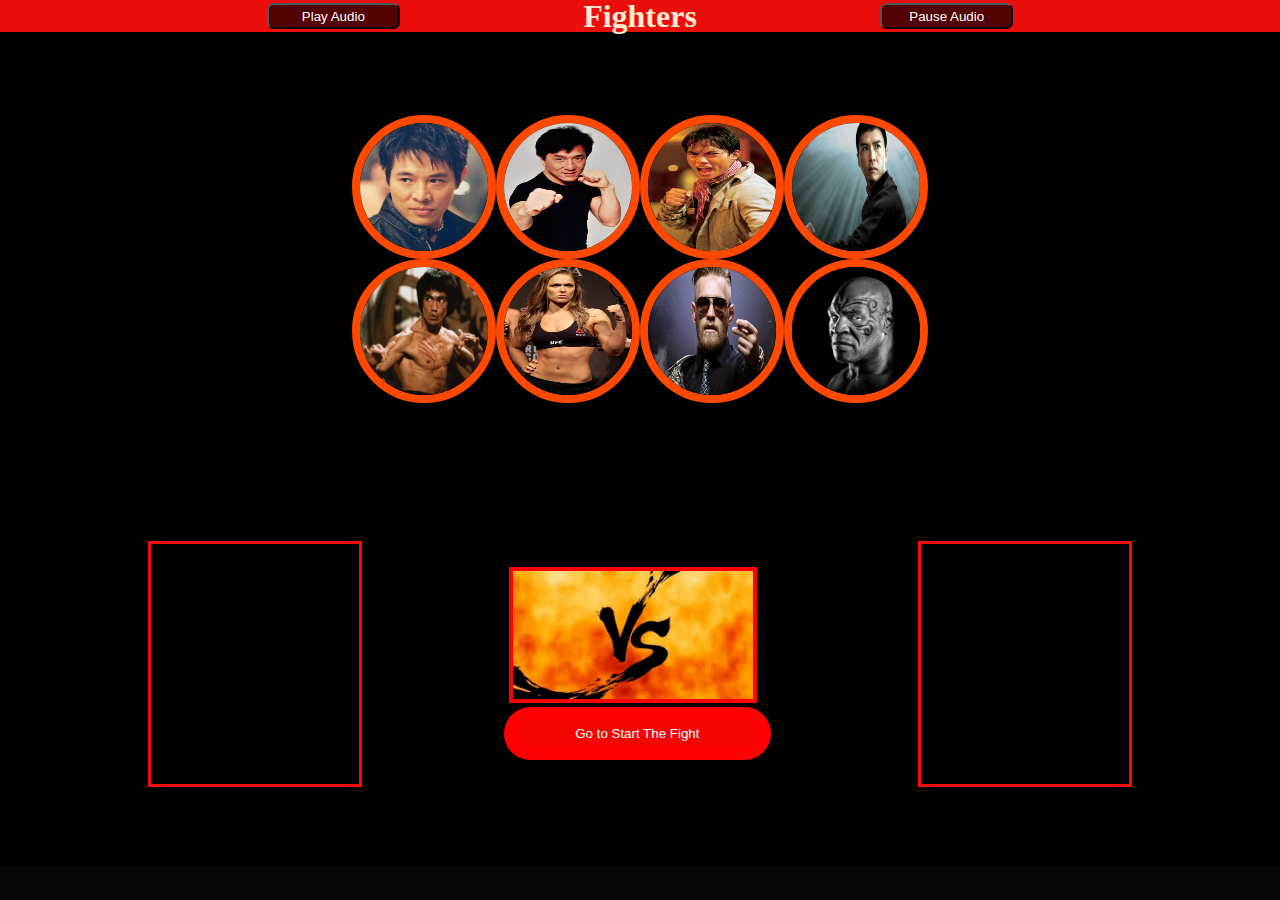
==== Start.html @ 1cc96891 "restaurado el error de javascript , no lograba que se pueda elegir ni bruce ni tyson" ====
<!DOCTYPE html>
<html lang="en">
<head>
    <meta charset="UTF-8">
    <meta name="viewport" content="width=device-width, initial-scale=1.0">
    <title>Start</title>
    <link rel="stylesheet" href="css/Start.css">
</head>
<body>
    <!-- Esta es la primera pantalla , fase elegir jugadores-->
    <div class="page1"  id="screenOne" style="display: block;">
        <div class="contenedor" id="PrimeraPantalla" >
            <header>
                <audio src="/audio/Música de Acción y Suspenso Música de Instriga y Suspense Música Misteriosa Instrumental_128k.mp3" id="myAudio" autoplay></audio>
                <button class="Play"  onclick="playAudio()" type="button">Play Audio</button>
                <h1>Fighters</h1>
                <button class="stop"  onclick="pauseAudio()" type="button">Pause Audio</button>
                
            </header>
            <div class="pantallaJugadores">
              <div class="PrimerosCuatroJugadores">
                  <div class="Fighters" id= "jetlee" onclick="seleccion('jetlee')";>
                     <img src="img/jetlee.jpg"  class="imagenFighters" >
                  </div>
                 <div class="Fighters" id="jackie" onclick="seleccion('jackie')";>
                     <img src="img/jackie.jpg" class="imagenFighters">
                 </div>
                <div class="Fighters" id="tonny" onclick="seleccion('tonny')";>
                   <img src="img/tonny.jpg" class="imagenFighters">
                </div>
                <div class="Fighters" id="ipman" onclick="seleccion('ipman')";>
                   <img src="img/ipman.jpg" class="imagenFighters" >
                </div>
             </div>   
        
             <div class="RestoDeJugadores">
                 
               <div class="Fighters" id="brucelee " onclick="seleccion('bruce')";>
                 <img src="/img/bruce.jpg" class="imagenFighters">
              </div>
              <div class="Fighters"  id="ronda" onclick="seleccion('ronda')";>
                  <img src="img/ronda.jpg"  class="imagenFighters">
              </div>
              <div class="Fighters" id="mcgregor" onclick="seleccion('mcgregor')";>
                  <img src="img/mcgregor.jpg"  class="imagenFighters" >
              </div>
              <div class="Fighters" id="tyson" onclick="seleccion('tyson')";>
                  <img src="img/tyson.jpg"  class="imagenFighters">
              </div>
             </div>
          </div>
         </div> 
  

         <!--Esta es la segunda pantalla que se mostrara cuando pasemos a la fase de lucha-->

    <div class="pantallaSeleccion" id="segundaPantalla">
        
        <div class="panelElegidos" id="jugador1" ></div>   
        
           <div class="VersusYGoStart">
              <div class="Versus" >
                  <img src="img/VS.gif" class="vs">
               <button class="botonSegundaPantalla" id="listoParaLaSiguientePantalla" style="display:block"
              onclick="cambioDePantalla('screenOne','screenTwo');">
                       Go to Start The Fight
               </button>
             </div>
            </div>
        <div class="panelElegidos" id="jugador2" ></div>    

      </div> 
     </div>
     
     <div class="page2" id="screenTwo" style="display: none;">
        
         <div class="fightScreen">
            <header class="barraDelaPelea">
                <audio src="audio/Música de Acción y Suspenso Música de Instriga y Suspense Música Misteriosa Instrumental_128k.mp3" id="myAudio"  ></audio>
                <button class="Play playEnpelea"  onclick="playAudio()" type="button">P</button>
                <div class="barraDeVidaFighter1"></div>
                <div class="vs2"></div>
                <div class="barraDeVidaFighter2"></div>
                <button class="stop stopEnpelea"  onclick="pauseAudio()" type="button">S</button>
                
            </header>
            <div class="pantallaPelea">
                <div class="player1" id="Contrincante1"></div>
                <div class="Golpes"  id="hit" onclick="Golpear()">
                    <button>
                        <img src="img/Guantes.jpg" class="imagenDelGuante">
                    </button>
                </div>
                <div class="player2" id="Contrincante2"></div>
            </div>
            
            <div class="pantallaEstadisticas">
                <div class="enemigo1">
                    <h3 class="cabecera"><strong>Player1</strong>
                        </h3>
                    <h3 class="vida" id="vida1">Vida:</h3>  
                    <h3 class="name" id="nombre1">Nombre:</h3>
                    <h3 class="fuerza" id="fuerza1">Fuerza:</h3>
                    <h3 class="suerte" id="suerte1">Suerte:</h3>
                </div>
                <div class="quienHaGanado" ></div>
                <div class="enemigo2">
                    <h3 class="cabecera"><strong>Player2</strong></h3>
                    <h3 class="vida" id="vida2">Vida:</h3>
                    <h3 class="name" id="nombre2">Nombre:</h3>
                    <h3 class="fuerza" id="fuerza2">Fuerza:</h3>
                    <h3 class="suerte" id="suerte2">Suerte:</h3>
                </div>
            </div>
        </div>
         
     </div>


     <!--Final page 2 y inicio page 3-->



     <div class="page3" id="screenTree"   style="display: none;">
        <header class=" cabeceraPagina3">
            <audio src="audio/Música de Acción y Suspenso Música de Instriga y Suspense Música Misteriosa Instrumental_128k.mp3" id="myAudio"  ></audio>
            <button class="Play"  onclick="playAudio()" type="button">Play Audio</button>
            <h1>Winner </h1>
            <button class="stop"  onclick="pauseAudio()" type="button">Pause Audio</button>
            
        </header>
        <div class="screenWinnerOrlooser">
            <div class="Winner" id="Winner"></div>
            <div class="Winner" id="looser"></div>
        </div> 
           <div class="mensajes"> 
            <div class="mensaje">
                <h2 id="mensaje"></h2>
            </div>
            <div class="mensaje">
                <h2 id="mensaje2"></h2>
            </div>
        </div>

        
  
  

    
     

    <script src="js/main.js"></script>
</body>
</html>
---- css/Start.css ----
*{
    padding: 0;
    margin: 0;
    
}
body{
    background-color: rgb(7, 7, 7);
}
header{
    width: 100vw;
    height: 2em;
    display: flex;
    flex-direction: row;
    justify-content: center;
    justify-content: space-between;
    align-items: center;
    background-color: rgb(236, 13, 13);
   
}
h1{
    color: blanchedalmond;
}
.Play{
    background-color: rgb(82, 2, 2);
    color: white;
    margin-left: 20em;
    width: 10em;
    height: 2em;
    border-radius: 0.5em;
}
.stop{
    background-color: rgb(82, 2, 2);
    color: white;
    margin-right: 20em;
    height: 2em;
    width: 10em;
    border-radius: 0.5em;
}
/*Esta es la pantalla principal ocupa toda la pantalla.*/
.contenedor{
    width: 100vw;
    
    background-color: black;
    display: flex;
    flex-direction: column;
}
/*esta es la pantalla de los jugadores dentro hay 2 bloques de jugagores*/
.pantallaJugadores{
    margin-top: 1.5em;
    width: 100vw;
    height: 45vh;
    display: flex;
    flex-direction: column;
    justify-content: center;
    align-items: center;
 }

 /* pantalla del primer blque de 4 jugadores*/

.PrimerosCuatroJugadores{
    
    display: flex;
    flex-direction: row;

}

.Fighters{
    width: 8em;
    height: 8em;
    border-radius: 50%;
    border: rgb(255, 72, 0) 0.5em solid;
}
.imagenFighters{
    width:8em ;
    height:8em;
    border-radius: 50%;
}
.nuevosImagenesFighters{
    width:8em ;
    height:8em;
    border-radius: 50%;
    -webkit-grayscale:100%;
    filter: grayscale(100);
}

.RestoDeJugadores{
    
    display: flex;
    flex-direction: row;
}

/* Pantalla inferior dentro estan los jugadores seleccionados */
.pantallaSeleccion{
width: 100vw;
height: 45vh;
/*border: blanchedalmond dashed 0.2em;*/
background-color: black;
display:flex;
flex-direction: row;
justify-content: center;
align-items: center;
justify-content: space-evenly;

}
/*los bloques donde se van a mostrar los jugadores eligidos*/
.panelElegidos{
    width: 13em;
    height: 15em;
    border:rgb(245, 13, 13) solid 0.2em;
    
}
.ImagenPantalla1{
    width: 13em;
    height: 15em;
}
/* panel de paso de pantalla cuando este listo para el empezar el combate*/
.versusYGoStart{
    display: flex;
    flex-direction: column;
    justify-content: center;
    align-items: center;
    
}
/*boton start the fighting*/
.botonSegundaPantalla{
    margin-left: -0.4em;
    height: 4em;
    width: 20em;
    background-color: rgb(245, 4, 4);
    color: white;
    border: red solid 1em;
    border-radius: 2em;
    display: flex;
    justify-content: center;
    align-items: center;
}
.vs{
    width: 15em;
    height: 8em;
    border: red solid 0.3em;
}
.versus{
    width: 15em;
    height: 15em;
}

/* segunda pagina */
/* aqui hay 3 divs en columna header con barras de vida , bloque donde van las imagenes de los contrincantes y el boton de atacar*/
.fightScreen{
    background-image: url(/img/arena.jpg);
    width: 100vw;
    height: 100vh;
    background-size: cover;
    display: flex;
    flex-direction: column;
}

.barraDelaPelea{
    width: 100vw;
    height: 4em;
    background-color: rgb(5, 5, 5);
}
.playEnpelea{
    width: 3em;
    height: 2em;
    margin-left: 1em;
}
.stopEnpelea{
    width: 3em;
    height: 2em;
    margin-right: 1em;
}
.vs2{
    width: 7.5em;
    height: 3em;
    background-image: url(/img/KO.gif);
    background-position: center;
    background-size: cover;
    border-radius: 1em;
}
.barraDeVidaFighter1{
    width: 15em;
    height: 1em;
    background-color: green;
    margin-left: 0.5em;
    border: 0.2em solid yellow;
    border-radius: 1em;
}
.barraDeVidaFighter2{
    width: 15em;
    height: 1em;
    background-color: green;
    margin-left: 1em;
    border: 0.2em solid yellow;
    border-radius: 1em;
}
/*div de los contrincantes*/

.pantallaPelea{
    width: 100vw;
    height: 90vh;
   
    display: flex;
    flex-direction: row;
    justify-content: center;
    align-items: center;
    justify-content: space-evenly;

}
.player1{
    width: 20em;
    height: 60vh;
    border: red solid 0.2em;
    background-color: rgb(14, 13, 13);
    
}
.player2{
    width: 20em;
    height:60vh;
    border: red solid 0.2em;
    background-color: rgb(14, 13, 13);
}
.ImagenPantalla2{
    width: 20em;
    height:60vh;
}
.Golpes{
  width: 8em;
  height: 8em;
}
.imagenDelGuante{
    width: 8em;
    height: 8em;
    border-radius: 5em;
    

}
/*bloque de las estadisticas*/
.pantallaEstadisticas{
    width: 100vw;
    height: 26vh;
  /*  background-color: rgb(14, 13, 13);*/
    display: flex;
    flex-direction: row;
    justify-content: center;
    align-items: center;
    justify-content: space-evenly;
}
.enemigo1{
    width: 22em;
    height: 20vh;
    border: rgb(236, 13, 13) solid 0.2em;
    background-color: rgb(238, 126, 46);
    margin-bottom: 1em;
}

.enemigo2{
    width: 22em;
    height: 20vh;
    border: rgb(236, 13, 13) solid 0.2em;
    background-color: rgb(238, 126, 46);
    margin-bottom: 1em;
}

.quienHaGanado{
    background-image: url(/img/JTDe.gif);
    background-position: center;
    background-size: contain;
    background-repeat: no-repeat;
    width: 10em;
    height: 20vh;
    border: rgb(236, 13, 13) solid 0.2em;
    border-radius: 2em;
}
h3{
    color: rgb(10, 4, 0);
    
    margin-left: 0.5em;
}
.cabecera{
    margin-left: 7em;
}

/* Estilos pagina 3 pagina del ganador!!!*/
.page3{
    display: flex;
    flex-direction: column;
    justify-content: center;
    width: 100vw;
    height: 100vh;
    background-color: rgb(12, 12, 12);
    background-image: url(/img/29.gif);
    background-size: cover;
    background-clip: content-box;
} 



.cabeceraPagina3{
 width: 100vw;
 height:5em;
 background-color: rgba(238, 16, 16 ,0.2);


}
.screenWinnerOrlooser{
    width: 100vw;
    height: 55vh;
    display: flex;
    flex-direction: row;
    justify-content: center;
    align-items: center;
    justify-content: space-evenly;
    
}
.Winner{
   
width: 15em;
height: 20em;
border: red solid 0.2em;
background-color: rgb(14, 13, 13);

}
.mensajes{
    width: 100vw;
    height: 30vh;
    display: flex;
    flex-direction: row;
    justify-content: center;
    align-items: center;
    justify-content: space-evenly;
}
.mensaje{
    width: 30em;
    height: 5em;
    border: red solid 0.2em;
    background-color: rgba(43, 255, 0,1);
    display:flex;
    flex-direction: row;
    justify-content: center;
    align-items: center;
    color: rgb(1, 0, 8);
    
}

.ImagenPantalla3{
    width: 15em;
    height: 20em;
    
}
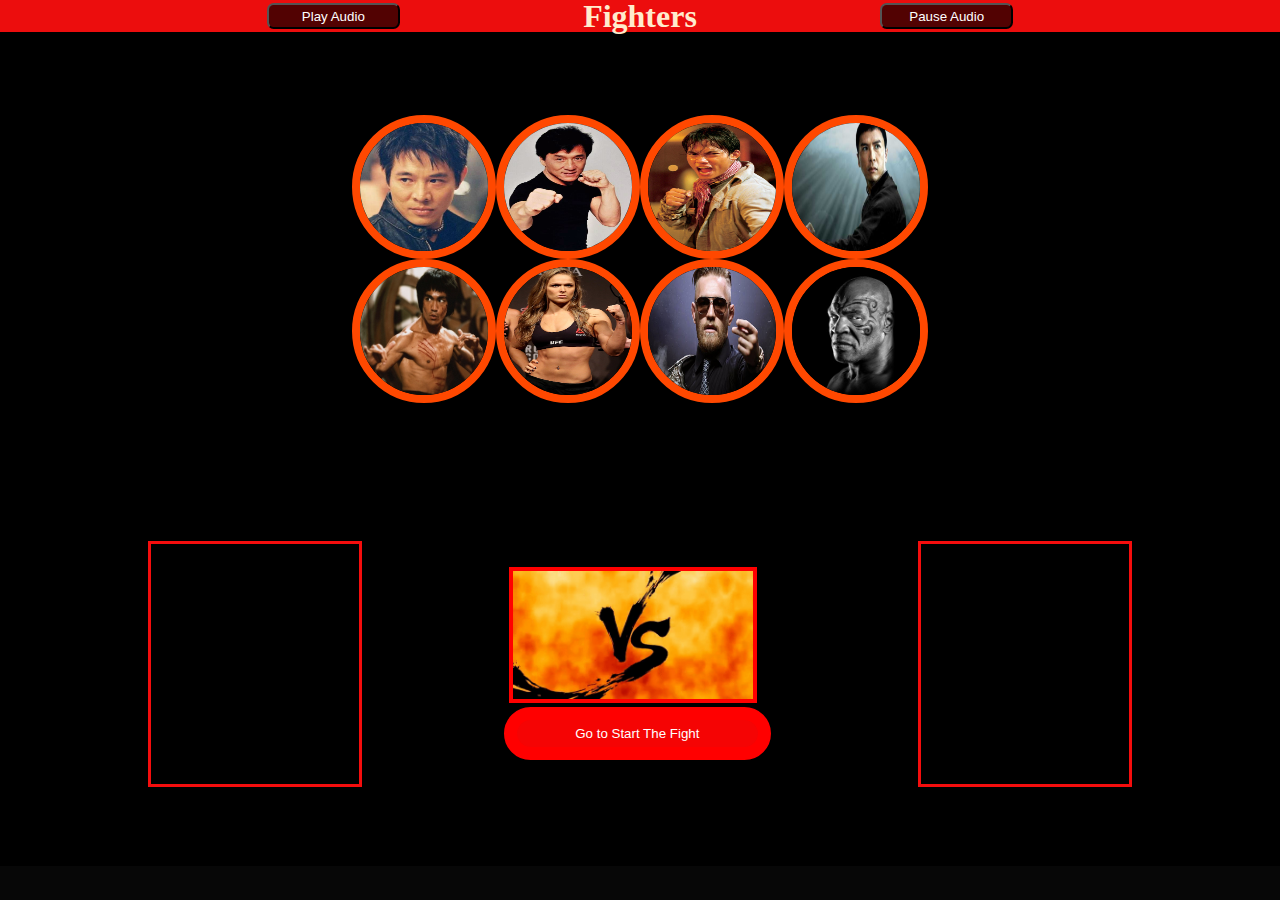
==== commit 6209d18f: "he añadido 2 paneles donde ira la informacion de la vida" ====
--- a/Start.html
+++ b/Start.html
@@ -52,7 +52,7 @@
          </div> 
   
 
-         <!--Esta es la segunda pantalla que se mostrara cuando pasemos a la fase de lucha-->
+         
 
     <div class="pantallaSeleccion" id="segundaPantalla">
         
@@ -70,21 +70,35 @@
         <div class="panelElegidos" id="jugador2" ></div>    
 
       </div> 
-     </div>
-     
+     </div> 
+
+     <!--Esta es la segunda pantalla que se mostrara cuando pasemos a la fase de lucha-->
+
      <div class="page2" id="screenTwo" style="display: none;">
         
          <div class="fightScreen">
             <header class="barraDelaPelea">
                 <audio src="audio/Música de Acción y Suspenso Música de Instriga y Suspense Música Misteriosa Instrumental_128k.mp3" id="myAudio"  ></audio>
                 <button class="Play playEnpelea"  onclick="playAudio()" type="button">P</button>
-                <div class="barraDeVidaFighter1"></div>
+                <div class="barraDeVidaFighter1" id="barra" >
+                    <div class="barraDeVida"  id=" barra1"></div>
+                    <div class="barraDeVida"  id=" barra2" ></div>
+                    <div class="barraDeVida"  id=" barra3" ></div>
+                    <div class="barraDeVida"  id=" barra4" ></div>
+                    <div class="barraDeVida"  id=" barra5" ></div>
+                    <div class="barraDeVida"  id=" barra6" ></div>
+                    <div class="barraDeVida"  id=" barra7" ></div>
+                    <div class="barraDeVida"  id=" barra8" ></div>
+                    <div class="barraDeVida"  id=" barra9" ></div>
+                    <div class="barraDeVida"  id=" barra10" ></div>
+                </div>
                 <div class="vs2"></div>
-                <div class="barraDeVidaFighter2"></div>
+                <div class="barraDeVidaFighter2" id="barra2" ></div>
                 <button class="stop stopEnpelea"  onclick="pauseAudio()" type="button">S</button>
                 
             </header>
             <div class="pantallaPelea">
+                <div class="pantallainfoVida" id="info1"></div>
                 <div class="player1" id="Contrincante1"></div>
                 <div class="Golpes"  id="hit" onclick="Golpear()">
                     <button>
@@ -92,6 +106,7 @@
                     </button>
                 </div>
                 <div class="player2" id="Contrincante2"></div>
+                <div class="pantallainfoVida" id="info2"></div>
             </div>
             
             <div class="pantallaEstadisticas">
--- a/css/Start.css
+++ b/css/Start.css
@@ -145,7 +145,7 @@
 }
 
 /* segunda pagina */
-/* aqui hay 3 divs en columna header con barras de vida , bloque donde van las imagenes de los contrincantes y el boton de atacar*/
+/* aqui hay 3 divs en columna ...header con barras de vida , bloque donde van las imagenes de los contrincantes , info de los contrincantes y la info de vida en directo , un logo de winner commming soon y  el boton de atacar*/
 .fightScreen{
     background-image: url(/img/arena.jpg);
     width: 100vw;
@@ -178,6 +178,7 @@
     background-size: cover;
     border-radius: 1em;
 }
+
 .barraDeVidaFighter1{
     width: 15em;
     height: 1em;
@@ -185,7 +186,69 @@
     margin-left: 0.5em;
     border: 0.2em solid yellow;
     border-radius: 1em;
-}
+    display: flex;
+    flex-direction: row;
+
+} 
+/*son bloques dentro del div de la barra de vida que iran cambiando de color segun baje la vida*/
+.barraDeVida{
+    width: 1.5em;
+    height: 1em;
+    background-color: green;}
+
+
+.negro1{
+    width: 1.5em;
+    height: 1em;
+    background-color: black;
+
+}
+.negro2{
+    width: 1.5em;
+    height: 1em;
+    background-color: black;
+}
+.negro3{
+    width: 1.5em;
+    height: 1em;
+    background-color: black;
+}
+.amarillo1{
+    width: 1.5em;
+    height: 1em;
+    background-color: yellow;
+}
+
+.amarillo2{
+    width: 1.5em;
+    height: 1em;
+    background-color: yellow;
+}
+
+.amarillo3{
+    width: 1.5em;
+    height: 1em;
+    background-color: yellow;
+}
+
+.rojo1{
+    width: 1.5em;
+    height: 1em;
+    background-color: rgb(247, 38, 38);
+}
+.rojo2{
+    width: 1.5em;
+    height: 1em;
+    background-color: rgb(240, 10, 10);
+}
+.rojo3{
+    width: 1.5em;
+    height: 1em;
+    background-color: rgb(85, 3, 3);
+}
+
+
+
 .barraDeVidaFighter2{
     width: 15em;
     height: 1em;
@@ -207,22 +270,33 @@
     justify-content: space-evenly;
 
 }
+
+.pantallainfoVida{
+    width: 10em;
+    height: 50vh;
+    background-color: black;
+    color: blanchedalmond;
+    border: 0.2em dashed red;
+
+
+}
+
 .player1{
-    width: 20em;
+    width: 15em;
     height: 60vh;
     border: red solid 0.2em;
     background-color: rgb(14, 13, 13);
     
 }
 .player2{
-    width: 20em;
+    width: 15em;
     height:60vh;
     border: red solid 0.2em;
     background-color: rgb(14, 13, 13);
 }
 .ImagenPantalla2{
-    width: 20em;
-    height:60vh;
+    width: 15em;
+    height: 60vh;
 }
 .Golpes{
   width: 8em;
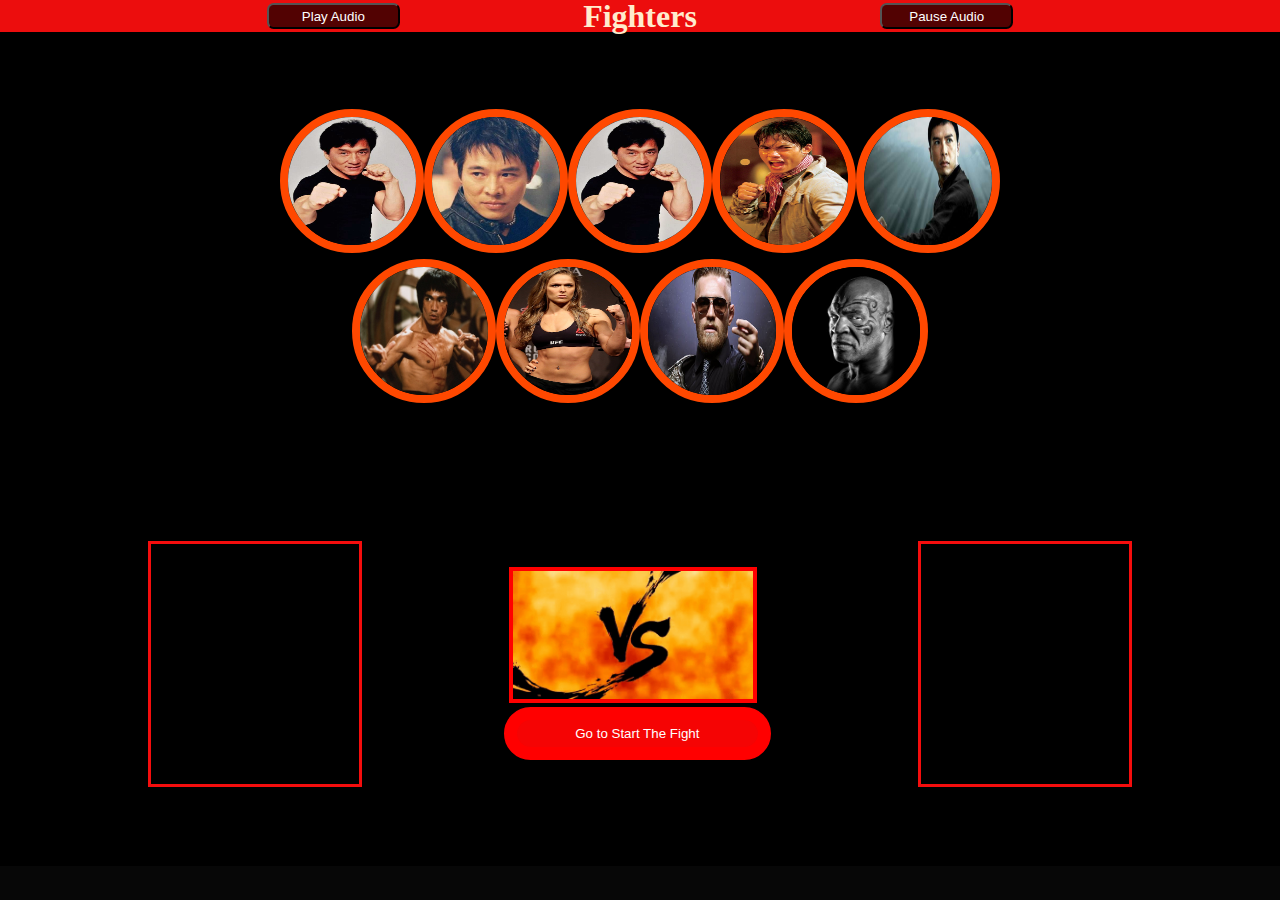
==== commit 60663d9a: "añadida la imformacion de los jugadores en la pantalla" ====
--- a/Start.html
+++ b/Start.html
@@ -19,6 +19,31 @@
             </header>
             <div class="pantallaJugadores">
               <div class="PrimerosCuatroJugadores">
+
+                <!--- Son divs ocultos , muestran informacion cuando pasa el raton por el player-->
+
+                <div class=" informacion">
+                    <H3>Informacion</H3>
+                    <h4>Name : Jet lee</h4>
+                    <h4>Fuerza : 20</h4>
+                    <h4>Defensa: 16</h4>
+                    <h4>Suerte : 8</h4>
+                    <h4>Vida: 200</h4>
+                    <h4>Handicap :2</h4>
+                 </div>
+                 <div class=" informacion" >
+                    <H3>Informacion</H3>
+                    <h4>Name : Jackie</h4>
+                    <h4>Fuerza : 20</h4>
+                    <h4>Defensa: 18</h4>
+                    <h4>Suerte : 4</h4>
+                    <h4>Vida: 200</h4>
+                    <h4>Handicap :8</h4>
+                 </div>
+                 <!--- Son divs de los player-->
+                <div class="Fighters" id="jackie" onclick="seleccion('jackie')";>
+                    <img src="img/jackie.jpg" class="imagenFighters">
+                </div>
                   <div class="Fighters" id= "jetlee" onclick="seleccion('jetlee')";>
                      <img src="img/jetlee.jpg"  class="imagenFighters" >
                   </div>
@@ -31,10 +56,50 @@
                 <div class="Fighters" id="ipman" onclick="seleccion('ipman')";>
                    <img src="img/ipman.jpg" class="imagenFighters" >
                 </div>
+
+        <!--- Son divs ocultos , muestran informacion cuando pasa el raton por el player-->
+                <div class=" informacion">
+                    <H3>Informacion</H3>
+                    <h4>Name : Tony jaa</h4>
+                    <h4>Fuerza : 24</h4>
+                    <h4>Defensa: 14</h4>
+                    <h4>Suerte : 8</h4>
+                    <h4>Vida: 200</h4>
+                    <h4>Handicap :4</h4>
+
+                 </div>
+                 <div class=" informacion" >
+                    <H3>Informacion</H3>
+                    <h4>Name : Ipman</h4>
+                    <h4>Fuerza : 32</h4>
+                    <h4>Defensa: 24</h4>
+                    <h4>Suerte : 4</h4>
+                    <h4>Vida: 200</h4>
+                    <h4>Handicap :8</h4>
+                 </div>
              </div>   
         
              <div class="RestoDeJugadores">
-                 
+          <!--- Son divs ocultos , muestran informacion cuando pasa el raton por el player-->
+                <div class="informacion">
+                    <H3>Informacion</H3>
+                    <h4>Name : Ronda</h4>
+                    <h4>Fuerza : 30</h4>
+                    <h4>Defensa: 24</h4>
+                    <h4>Suerte : 4</h4>
+                    <h4>Vida: 200</h4>
+                    <h4>Handicap :6</h4>
+                 </div>
+                 <div class=" informacion">
+                    <H3>Informacion</H3>
+                    <h4>Name : Bruce lee</h4>
+                    <h4>Fuerza : 22</h4>
+                    <h4>Defensa: 16</h4>
+                    <h4>Suerte : 6</h4>
+                    <h4>Vida: 200</h4>
+                    <h4>Handicap :8</h4>
+                 </div>
+          <!--- Son divs d3e los player-->    
                <div class="Fighters" id="brucelee " onclick="seleccion('bruce')";>
                  <img src="/img/bruce.jpg" class="imagenFighters">
               </div>
@@ -47,6 +112,25 @@
               <div class="Fighters" id="tyson" onclick="seleccion('tyson')";>
                   <img src="img/tyson.jpg"  class="imagenFighters">
               </div>
+               <!--- Son divs ocultos , muestran informacion cuando pasa el raton por el player-->
+              <div class=" informacion">
+                <H3>Informacion</H3>
+                <h4>Name : Mcgregor</h4>
+                    <h4>Fuerza : 30</h4>
+                    <h4>Defensa: 26</h4>
+                    <h4>Suerte : 6</h4>
+                    <h4>Vida: 200</h4>
+                    <h4>Handicap :8</h4>
+             </div>
+             <div class=" informacion" >
+                <H3>Informacion</H3>
+                    <h4>Name : Tyson</h4>
+                    <h4>Fuerza : 40</h4>
+                    <h4>Defensa: 12</h4>
+                    <h4>Suerte : 2</h4>
+                    <h4>Vida: 200</h4>
+                    <h4>Handicap :8</h4>
+             </div>
              </div>
           </div>
          </div> 
--- a/css/Start.css
+++ b/css/Start.css
@@ -69,6 +69,28 @@
     height: 8em;
     border-radius: 50%;
     border: rgb(255, 72, 0) 0.5em solid;
+}
+
+.informacion{
+   
+    background-color: rgb(230, 154, 14);
+    width: 8em;
+    height: 8em;
+    margin: 0.5em;
+    border: rgb(255, 72, 0) 0.2em dashed;
+    color: rgb(3, 3, 3);
+    opacity: 0;
+    
+}
+.informacion:hover{
+    display: block;
+    opacity: 1;
+}
+
+
+h4{
+    color: rgb(5, 0, 0);
+    margin: auto;
 }
 .imagenFighters{
     width:8em ;
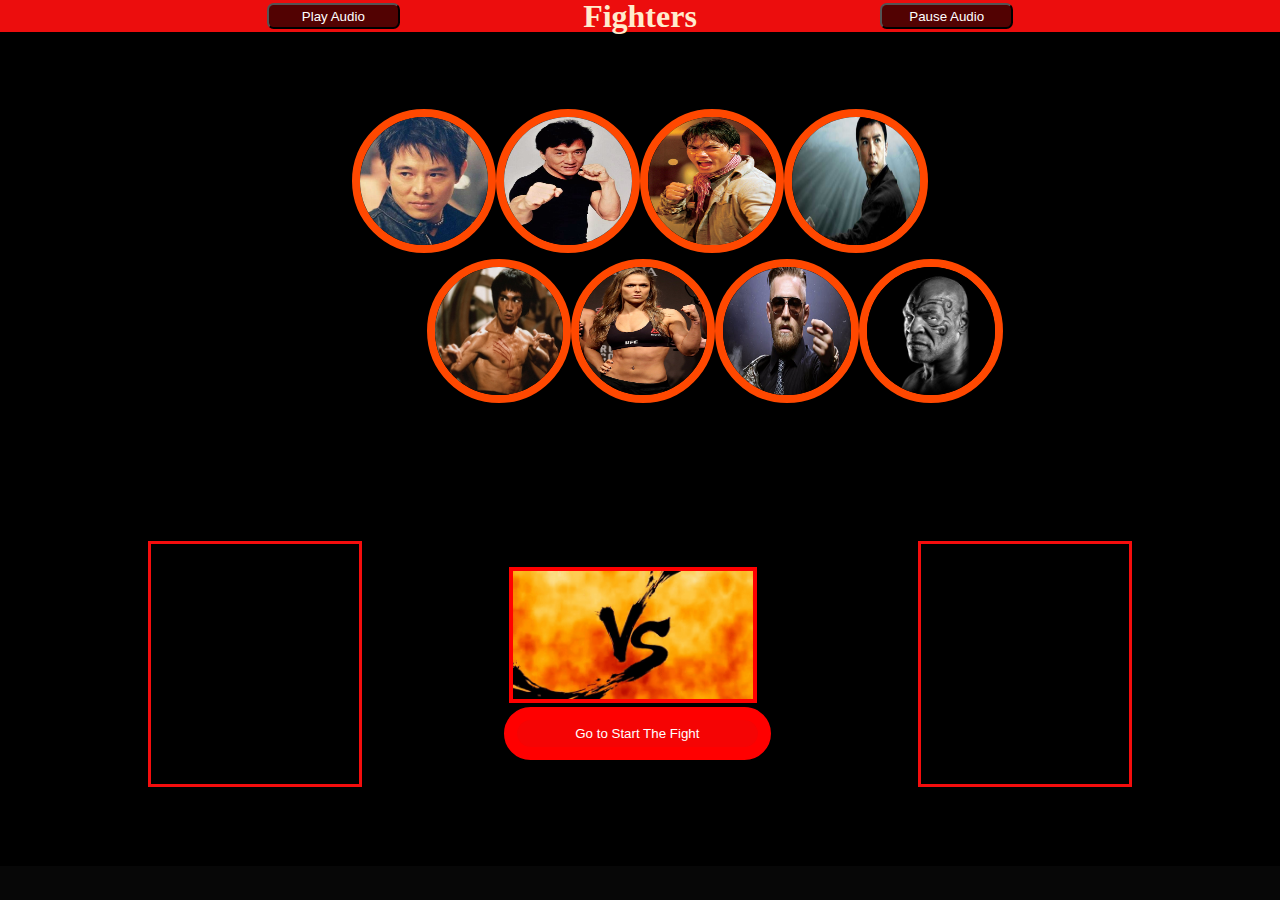
==== commit 7a67f522: "añadido onmousover pero no funciona , luego lo reviso" ====
--- a/Start.html
+++ b/Start.html
@@ -22,7 +22,7 @@
 
                 <!--- Son divs ocultos , muestran informacion cuando pasa el raton por el player-->
 
-                <div class=" informacion">
+                <div class=" informacion" id="Je" style="visibility: hidden;" >
                     <H3>Informacion</H3>
                     <h4>Name : Jet lee</h4>
                     <h4>Fuerza : 20</h4>
@@ -31,7 +31,7 @@
                     <h4>Vida: 200</h4>
                     <h4>Handicap :2</h4>
                  </div>
-                 <div class=" informacion" >
+                 <div class=" informacion"  id="Ja"  style="visibility: hidden;"  >
                     <H3>Informacion</H3>
                     <h4>Name : Jackie</h4>
                     <h4>Fuerza : 20</h4>
@@ -41,10 +41,8 @@
                     <h4>Handicap :8</h4>
                  </div>
                  <!--- Son divs de los player-->
-                <div class="Fighters" id="jackie" onclick="seleccion('jackie')";>
-                    <img src="img/jackie.jpg" class="imagenFighters">
-                </div>
-                  <div class="Fighters" id= "jetlee" onclick="seleccion('jetlee')";>
+                
+                  <div class="Fighters" id= "jetlee" onmouseover="mostrar()"; onclick="seleccion('jetlee')"; >
                      <img src="img/jetlee.jpg"  class="imagenFighters" >
                   </div>
                  <div class="Fighters" id="jackie" onclick="seleccion('jackie')";>
@@ -58,7 +56,7 @@
                 </div>
 
         <!--- Son divs ocultos , muestran informacion cuando pasa el raton por el player-->
-                <div class=" informacion">
+                <div class=" informacion" id="To"   style="visibility: hidden;"  >
                     <H3>Informacion</H3>
                     <h4>Name : Tony jaa</h4>
                     <h4>Fuerza : 24</h4>
@@ -68,7 +66,7 @@
                     <h4>Handicap :4</h4>
 
                  </div>
-                 <div class=" informacion" >
+                 <div class=" informacion" id="Ip"  style="visibility: hidden;"  >
                     <H3>Informacion</H3>
                     <h4>Name : Ipman</h4>
                     <h4>Fuerza : 32</h4>
@@ -81,7 +79,7 @@
         
              <div class="RestoDeJugadores">
           <!--- Son divs ocultos , muestran informacion cuando pasa el raton por el player-->
-                <div class="informacion">
+                <div class="informacion" id="Ro" style="visibility: hidden;"   >
                     <H3>Informacion</H3>
                     <h4>Name : Ronda</h4>
                     <h4>Fuerza : 30</h4>
@@ -90,7 +88,7 @@
                     <h4>Vida: 200</h4>
                     <h4>Handicap :6</h4>
                  </div>
-                 <div class=" informacion">
+                 <div class=" informacion" id="Br" style="visibility: hidden;"   >
                     <H3>Informacion</H3>
                     <h4>Name : Bruce lee</h4>
                     <h4>Fuerza : 22</h4>
@@ -113,7 +111,7 @@
                   <img src="img/tyson.jpg"  class="imagenFighters">
               </div>
                <!--- Son divs ocultos , muestran informacion cuando pasa el raton por el player-->
-              <div class=" informacion">
+              <div class=" informacion" id="Mc"   style="display: none;"  >
                 <H3>Informacion</H3>
                 <h4>Name : Mcgregor</h4>
                     <h4>Fuerza : 30</h4>
@@ -122,7 +120,7 @@
                     <h4>Vida: 200</h4>
                     <h4>Handicap :8</h4>
              </div>
-             <div class=" informacion" >
+             <div class=" informacion"  id="Ta"  style="visibility: hidden;"   >
                 <H3>Informacion</H3>
                     <h4>Name : Tyson</h4>
                     <h4>Fuerza : 40</h4>
--- a/css/Start.css
+++ b/css/Start.css
@@ -79,14 +79,13 @@
     margin: 0.5em;
     border: rgb(255, 72, 0) 0.2em dashed;
     color: rgb(3, 3, 3);
-    opacity: 0;
-    
-}
-.informacion:hover{
-    display: block;
+    
+    
+}
+/*:hover .informacion{
     opacity: 1;
 }
-
+*/
 
 h4{
     color: rgb(5, 0, 0);
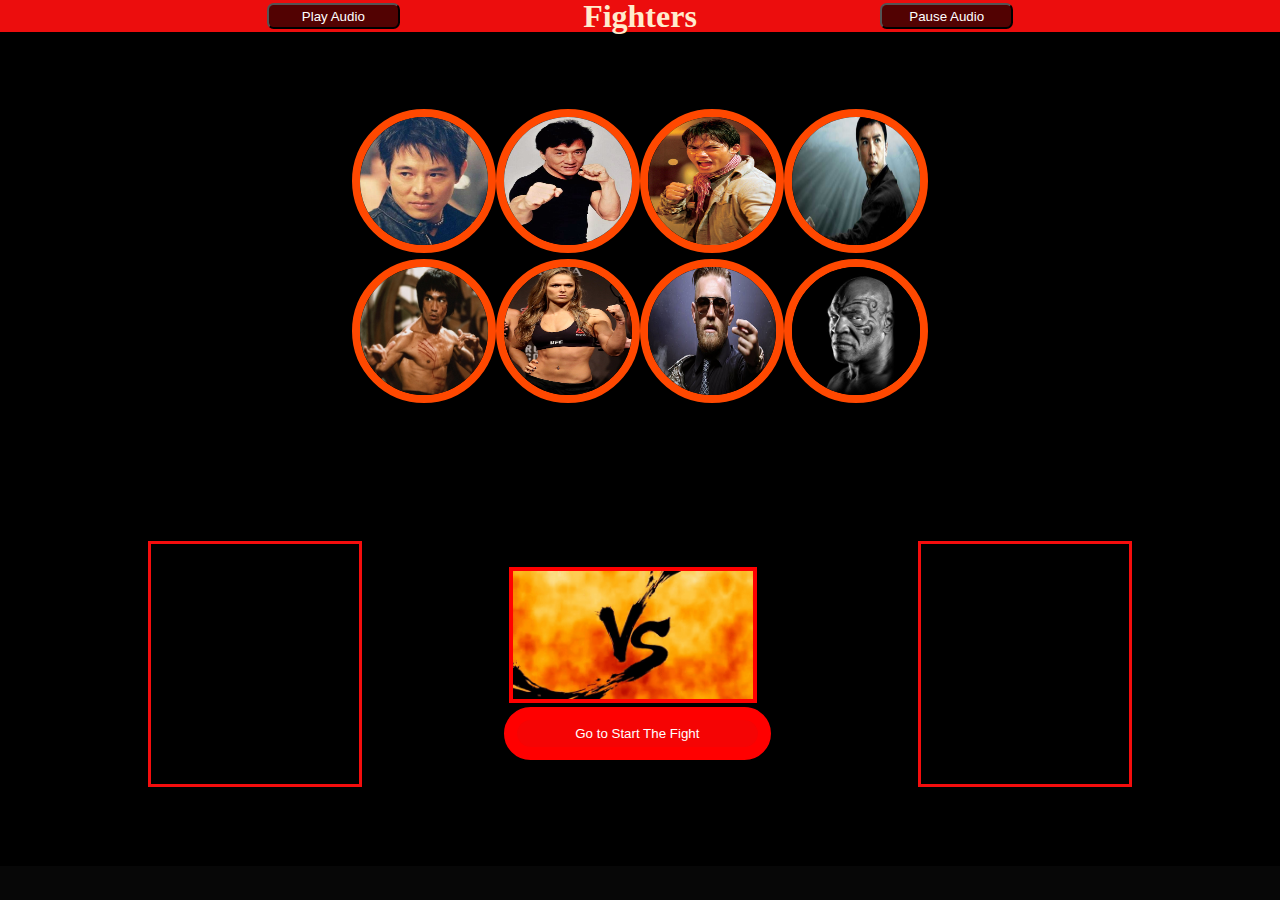
==== commit 0a93a320: "añadidas algunas imagenes" ====
--- a/Start.html
+++ b/Start.html
@@ -111,7 +111,7 @@
                   <img src="img/tyson.jpg"  class="imagenFighters">
               </div>
                <!--- Son divs ocultos , muestran informacion cuando pasa el raton por el player-->
-              <div class=" informacion" id="Mc"   style="display: none;"  >
+              <div class=" informacion" id="Mc"   style="visibility: hidden;"  >
                 <H3>Informacion</H3>
                 <h4>Name : Mcgregor</h4>
                     <h4>Fuerza : 30</h4>
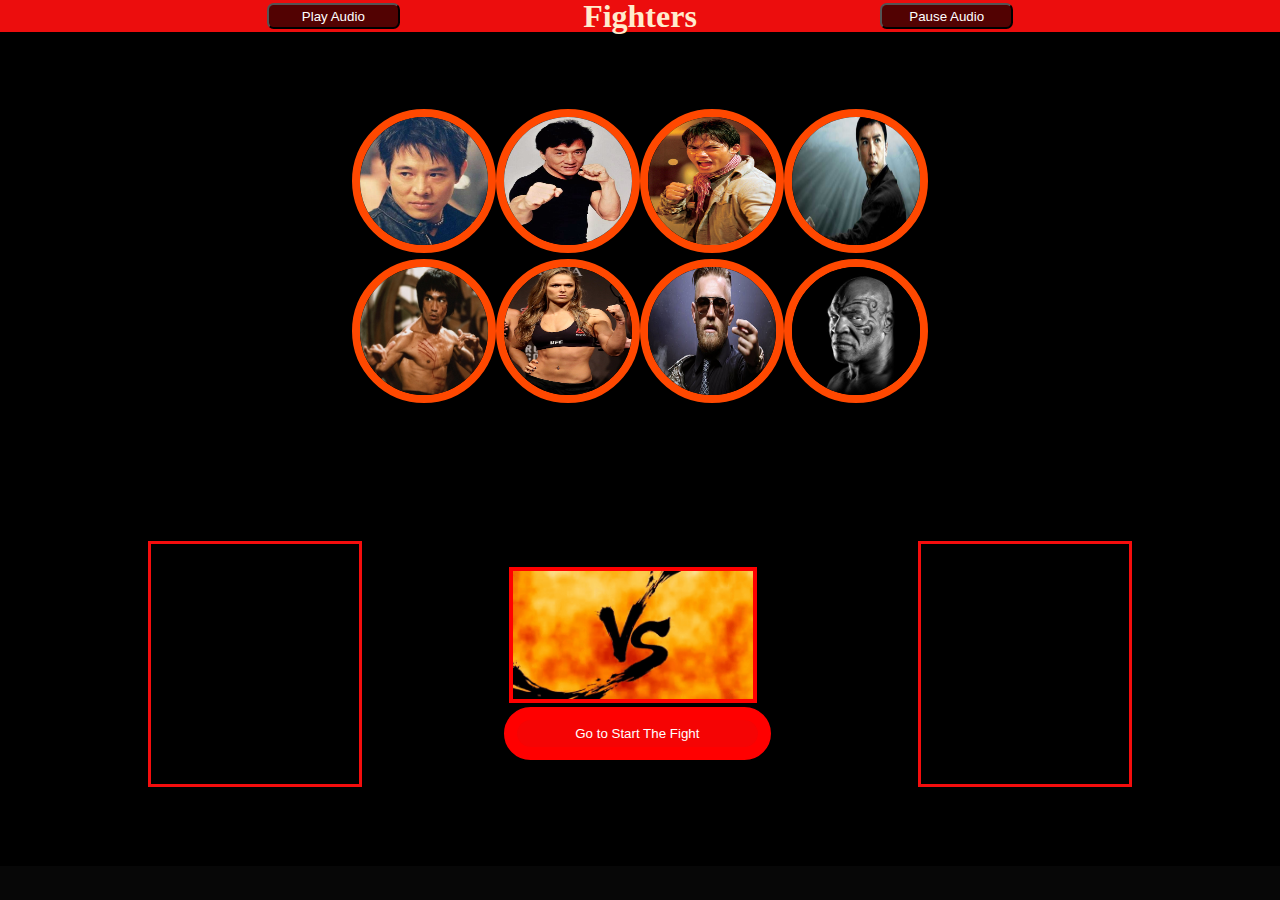
==== commit 7e96dacd: "le quite la barra de delante de la imagen a bruce, ya que no cargaba la imagen con githup pages" ====
--- a/Start.html
+++ b/Start.html
@@ -11,7 +11,7 @@
     <div class="page1"  id="screenOne" style="display: block;">
         <div class="contenedor" id="PrimeraPantalla" >
             <header>
-                <audio src="/audio/Música de Acción y Suspenso Música de Instriga y Suspense Música Misteriosa Instrumental_128k.mp3" id="myAudio" autoplay></audio>
+                <audio src="audio/Música de Acción y Suspenso Música de Instriga y Suspense Música Misteriosa Instrumental_128k.mp3" id="myAudio" autoplay></audio>
                 <button class="Play"  onclick="playAudio()" type="button">Play Audio</button>
                 <h1>Fighters</h1>
                 <button class="stop"  onclick="pauseAudio()" type="button">Pause Audio</button>
@@ -99,7 +99,7 @@
                  </div>
           <!--- Son divs d3e los player-->    
                <div class="Fighters" id="brucelee " onclick="seleccion('bruce')";>
-                 <img src="/img/bruce.jpg" class="imagenFighters">
+                 <img src="img/bruce.jpg" class="imagenFighters">
               </div>
               <div class="Fighters"  id="ronda" onclick="seleccion('ronda')";>
                   <img src="img/ronda.jpg"  class="imagenFighters">
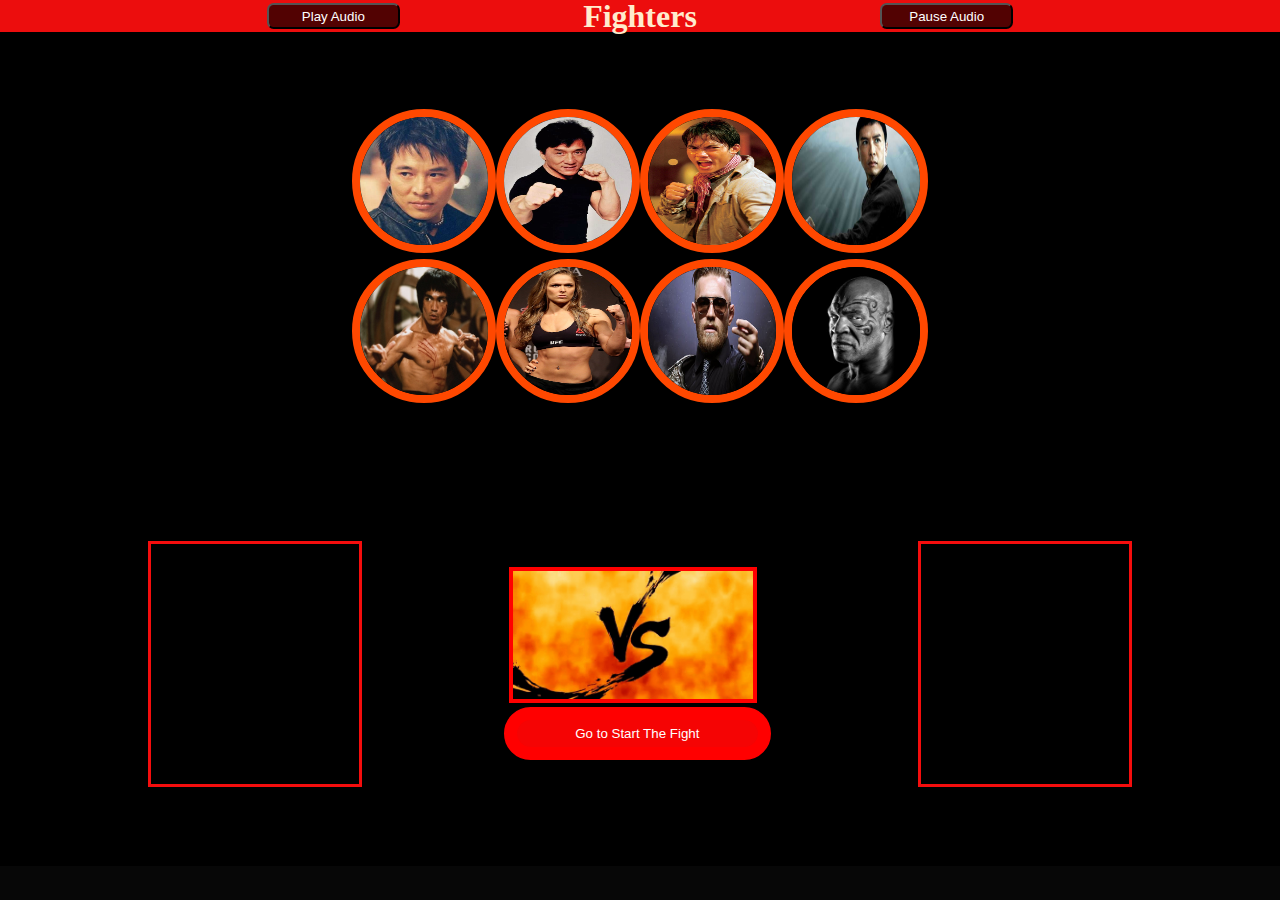
==== commit 80f5dd47: "solucionado el reseteo a la pantalla principal , se puede hacer tanto mediante un boton como esperan" ====
--- a/Start.html
+++ b/Start.html
@@ -228,6 +228,7 @@
         </header>
         <div class="screenWinnerOrlooser">
             <div class="Winner" id="Winner"></div>
+            <button class="reseteo" id="reset" onclick="reload()" >Quieres volver a Jugar ?</button>
             <div class="Winner" id="looser"></div>
         </div> 
            <div class="mensajes"> 
--- a/css/Start.css
+++ b/css/Start.css
@@ -168,7 +168,7 @@
 /* segunda pagina */
 /* aqui hay 3 divs en columna ...header con barras de vida , bloque donde van las imagenes de los contrincantes , info de los contrincantes y la info de vida en directo , un logo de winner commming soon y  el boton de atacar*/
 .fightScreen{
-    background-image: url(/img/arena.jpg);
+    background-image: url(../img/arena.jpg);
     width: 100vw;
     height: 100vh;
     background-size: cover;
@@ -194,7 +194,7 @@
 .vs2{
     width: 7.5em;
     height: 3em;
-    background-image: url(/img/KO.gif);
+    background-image: url(../img/KO.gif);
     background-position: center;
     background-size: cover;
     border-radius: 1em;
@@ -358,7 +358,7 @@
 }
 
 .quienHaGanado{
-    background-image: url(/img/JTDe.gif);
+    background-image: url(../img/JTDe.gif);
     background-position: center;
     background-size: contain;
     background-repeat: no-repeat;
@@ -384,7 +384,7 @@
     width: 100vw;
     height: 100vh;
     background-color: rgb(12, 12, 12);
-    background-image: url(/img/29.gif);
+    background-image: url(../img/29.gif);
     background-size: cover;
     background-clip: content-box;
 } 
@@ -429,12 +429,12 @@
     width: 30em;
     height: 5em;
     border: red solid 0.2em;
-    background-color: rgba(43, 255, 0,1);
+    background-color: rgb(13, 14, 13);
     display:flex;
     flex-direction: row;
     justify-content: center;
     align-items: center;
-    color: rgb(1, 0, 8);
+    color: rgb(246, 245, 250);
     
 }
 
@@ -442,4 +442,13 @@
     width: 15em;
     height: 20em;
     
+}
+.reseteo{
+    margin-top: 20em;
+    height: 6em;
+    width: 15em;
+    background-color: black;
+    color: blanchedalmond;
+    border: red  0.2em solid;
+    border-radius: 1.5em;
 }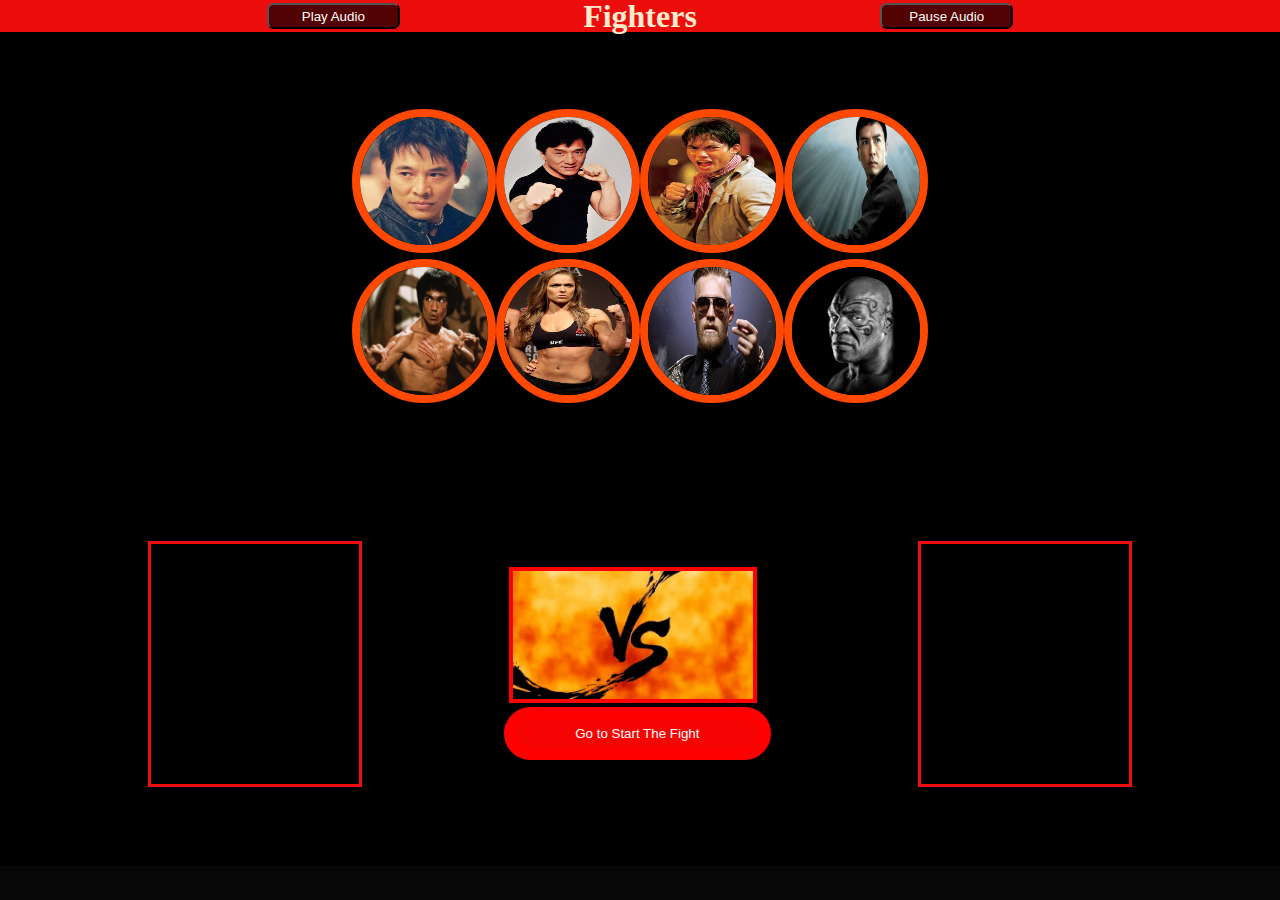
==== commit a1b5bb3a: "Añadido el control en javascript de las barras de vida" ====
--- a/Start.html
+++ b/Start.html
@@ -162,22 +162,15 @@
             <header class="barraDelaPelea">
                 <audio src="audio/Música de Acción y Suspenso Música de Instriga y Suspense Música Misteriosa Instrumental_128k.mp3" id="myAudio"  ></audio>
                 <button class="Play playEnpelea"  onclick="playAudio()" type="button">P</button>
-                <div class="barraDeVidaFighter1" id="barra" >
-                    <div class="barraDeVida"  id=" barra1"></div>
-                    <div class="barraDeVida"  id=" barra2" ></div>
-                    <div class="barraDeVida"  id=" barra3" ></div>
-                    <div class="barraDeVida"  id=" barra4" ></div>
-                    <div class="barraDeVida"  id=" barra5" ></div>
-                    <div class="barraDeVida"  id=" barra6" ></div>
-                    <div class="barraDeVida"  id=" barra7" ></div>
-                    <div class="barraDeVida"  id=" barra8" ></div>
-                    <div class="barraDeVida"  id=" barra9" ></div>
-                    <div class="barraDeVida"  id=" barra10" ></div>
+                <div class="barraDeVidaFighter1"  >
+                   <progress id="life1" value="200" max="200" min="0" >progress</progress>
                 </div>
                 <div class="vs2"></div>
-                <div class="barraDeVidaFighter2" id="barra2" ></div>
+                <div class="barraDeVidaFighter2">
+                    <progress id="life2" value="200" max="200" min="0" >progress</progress>
+                </div>
                 <button class="stop stopEnpelea"  onclick="pauseAudio()" type="button">S</button>
-                
+               
             </header>
             <div class="pantallaPelea">
                 <div class="pantallainfoVida" id="info1"></div>
--- a/css/Start.css
+++ b/css/Start.css
@@ -179,7 +179,7 @@
 .barraDelaPelea{
     width: 100vw;
     height: 4em;
-    background-color: rgb(5, 5, 5);
+    background-color: rgb(12, 11, 11);
 }
 .playEnpelea{
     width: 3em;
@@ -203,7 +203,7 @@
 .barraDeVidaFighter1{
     width: 15em;
     height: 1em;
-    background-color: green;
+ 
     margin-left: 0.5em;
     border: 0.2em solid yellow;
     border-radius: 1em;
@@ -211,14 +211,43 @@
     flex-direction: row;
 
 } 
+.barraDeVidaFighter2{
+    width: 15em;
+    height: 1em;
+    
+    margin-left: 0.5em;
+    border: 0.2em solid yellow;
+    border-radius: 1em;
+    display: flex;
+    flex-direction: row;
+
+} 
+
+
+progress[value] {
+    width: 15em;
+    height: 1em;
+    border: none;
+    
+    
+}
+progress[value]::-webkit-progress-bar {
+    background-color: darkred;
+}
+progress[value]::-webkit-progress-value {
+    background-color: gold;
+}
 /*son bloques dentro del div de la barra de vida que iran cambiando de color segun baje la vida*/
-.barraDeVida{
-    width: 1.5em;
-    height: 1em;
-    background-color: green;}
-
-
-.negro1{
+/*.barraDeVida{
+    width: 1.5em;
+    height: 1em;
+    background-color: rgb(9, 180, 9);
+    border-radius: 1em;
+}*/
+    
+
+
+/*.negro1{
     width: 1.5em;
     height: 1em;
     background-color: black;
@@ -277,7 +306,7 @@
     margin-left: 1em;
     border: 0.2em solid yellow;
     border-radius: 1em;
-}
+}*/
 /*div de los contrincantes*/
 
 .pantallaPelea{
